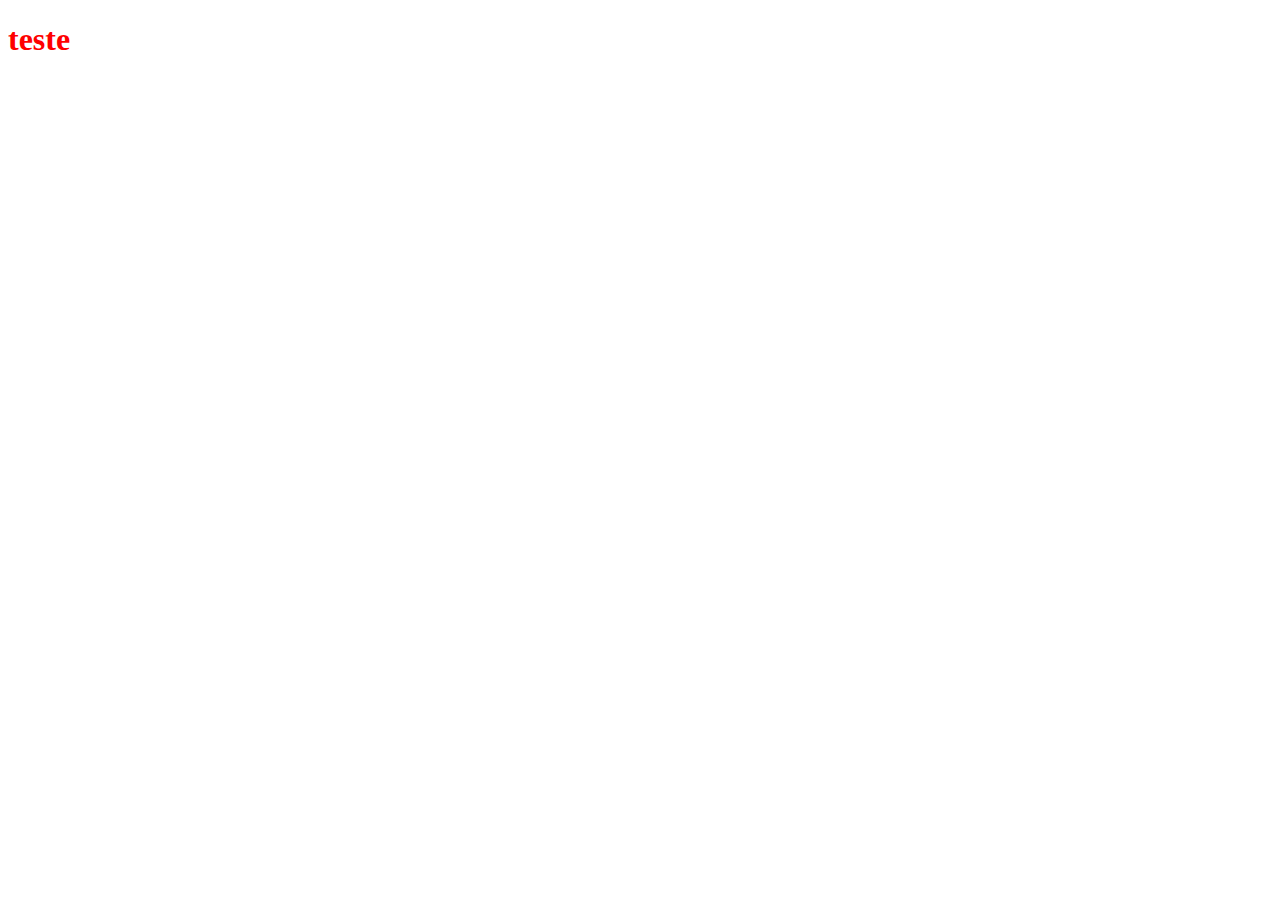
==== index.html @ fdac14f2 "Estrutura inicial" ====
<!DOCTYPE html>
<html lang="en">

<head>
    <meta charset="UTF-8">
    <meta name="viewport" content="width=device-width, initial-scale=1.0">
    <meta http-equiv="X-UA-Compatible" content="ie=edge">
    <link rel="stylesheet" href="index.css">
    <title>Document</title>
</head>

<body>
    <h1>teste</h1>
</body>

</html>
---- index.css ----
h1 {
    color: red;
}
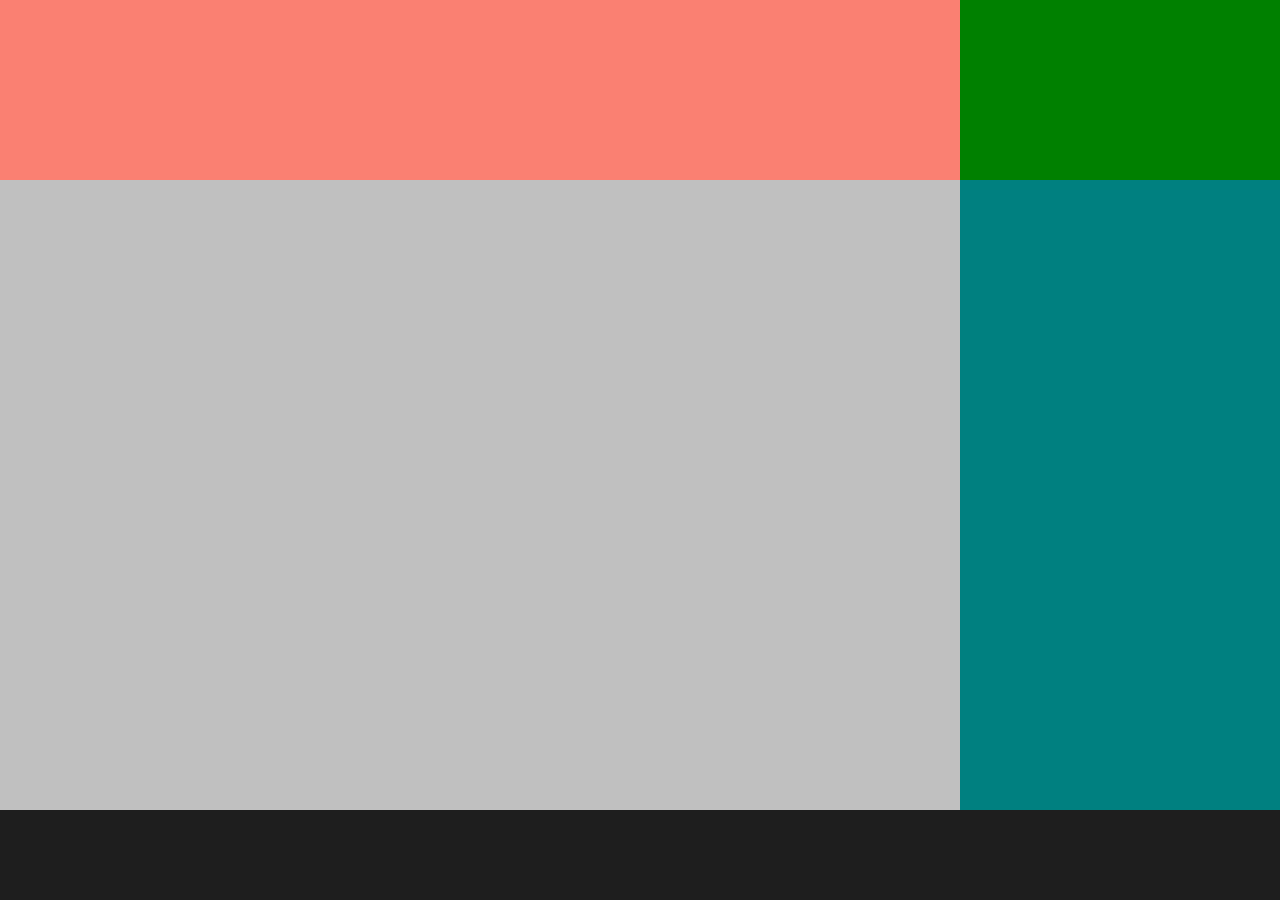
==== commit 787353f8: "Definindo a estrutura do container" ====
--- a/index.html
+++ b/index.html
@@ -10,7 +10,12 @@
 </head>
 
 <body>
-    <h1>teste</h1>
+    <div class="container">
+        <header></header>
+        <main></main>
+        <aside></aside>
+        <footer></footer>
+    </div>
 </body>
 
 </html>--- a/index.css
+++ b/index.css
@@ -1,3 +1,29 @@
-h1 {
-    color: red;
+html, body {
+    margin: 0;
+    padding: 0;
+    box-sizing: border-box;
+    background-color: #1e1e1e;
+}
+
+header {
+    background-color: salmon;
+}
+
+main {
+    background-color: green;
+}
+
+aside {
+    background-color: silver;
+}
+
+footer {
+    background-color: teal;
+}
+
+.container{
+    display: grid; /*primeiro define que o display é por grid*/
+    grid-template-columns: 3fr 1fr; /*Depois define a quantidade de colunas. Neste caso, de forma fracionária*/
+    grid-template-rows: 20vh 70vh 10vh; /*Define quanto vai ocupar cada linha. O vh é uma medida proporcional com a altura total da tela que é vista pelo usuário*/
+    /* grid-gap: 20px; Define o espaçamento entre os itens */
 }